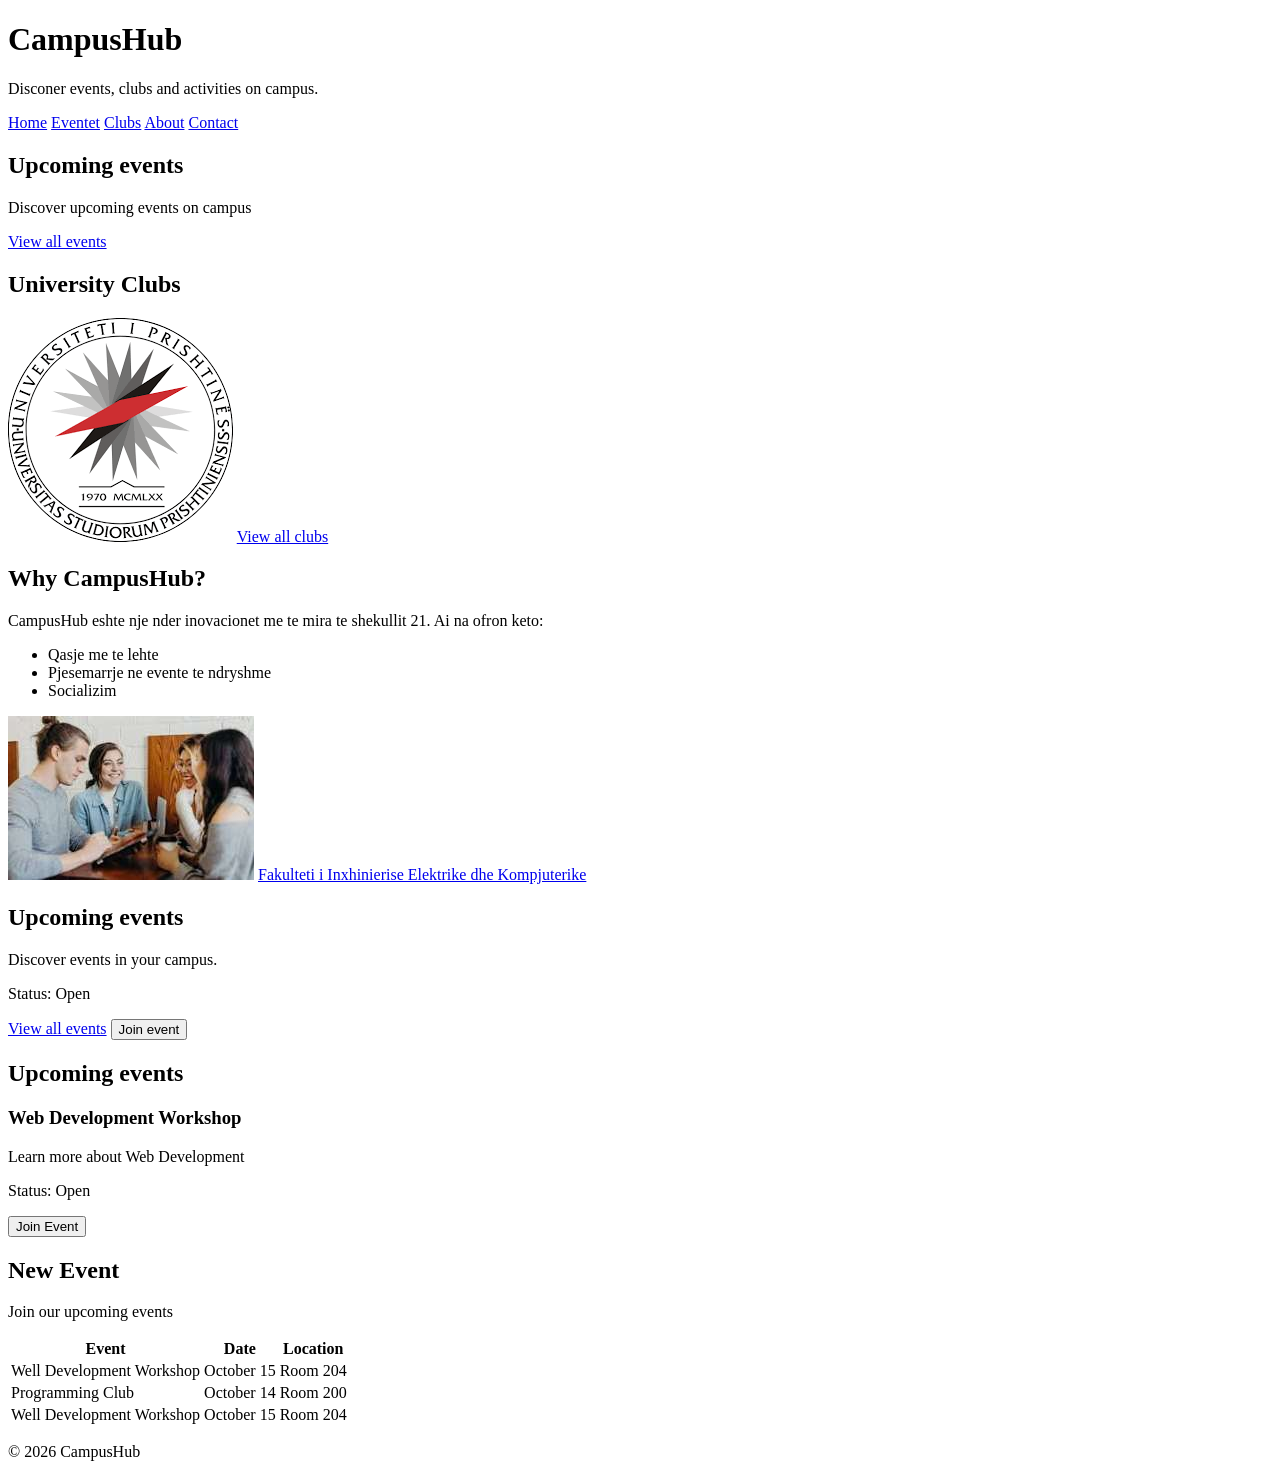
==== index.html @ d5867690 "first commit" ====
<!DOCTYPE html>
<html lang="sq">
<head>
    <meta charset="UTF-8">
    <meta name="viewport" content="width=device-width, initial-scale=1.0">
    <title>CampusHub</title>
</head>
<body>
    <!-- <h1>Heading 1</h1>
    <h2>Heading 2</h2>
    <h3>Heading 3</h3>
    <h4>Heading 4</h4>
    <h5>Heading 5</h5>
    <h6>Heading 6</h6>
    <p>CampusHub na mundeson te shohim aktivitetet e universitetit.</p>
    <a href="eventet.html">Eventet</a>
    <a href="https://fiek.uni-pr.edu/">Shembull FIEK</a>
    <img src="images/lilbaby.jpg" alt="Lil Baby">
    <ul>
        <li>Drit</li>
        <ul>
            <li>Sadiku</li>
            <li>Gjilan</li>
        </ul>
        <li>Edi</li>
        <li>Drilon</li>
        <li>Anea</li>
    </ul>
    <ol>
        <li>Drit</li>
        <li>Edi</li>
        <ul>
            <li>Jashari</li>
            <li>Prishtine</li>
        </ul>
        <li>Drilon</li>
        <li>Anea</li>
    </ol> -->
    <header>
        <h1>CampusHub</h1>
        <p>Disconer events, clubs and activities on campus.</p>
        <nav>
        <a href="index.html">Home</a>
        <a href="eventet.html">Eventet</a>
        <a href="clubs.html">Clubs</a>
        <a href="#">About</a>
        <a href="#">Contact</a>
        </nav>
    </header>
    <main>
        <section>
            <h2>Upcoming events</h2>
            <p>Discover upcoming events on campus</p>
            <a href="eventet.html">View all events</a>
        </section>

        <section>
            <h2>University Clubs</h2>
            <img src="images/up.png" alt="Logo e UP">
            <a href="clubs.html">View all clubs</a>

        </section>

        <section>
             <h2>Why CampusHub?</h2>
             <p>CampusHub eshte nje nder inovacionet me te mira te shekullit 21. Ai na ofron keto:</p>
             <ul>
                <li>Qasje me te lehte</li>
                <li>Pjesemarrje ne evente te ndryshme</li>
                <li>Socializim</li>
             </ul>
             <img src="images/socializimi.jpg" alt="Socializimi">
             <a href="https://fiek.uni-pr.edu/">Fakulteti i Inxhinierise Elektrike dhe Kompjuterike</a>

             
        </section>
        <div>
            <h2>Upcoming events</h2>
            <p>Discover events in your campus.</p>
        </div>
        <p>Status: <span>Open</span></p>
        <a href="eventet.html">View all events</a>
        <button>Join event</button>

        <section>
            <h2>Upcoming events</h2>
            <article>
                <h3>Web Development Workshop</h3>
                <p>Learn more about Web Development</p>
                <p>Status: <span>Open</span></p>
                <button>Join Event</button>
            </article>
        </section>

        <aside>
            <h2>New Event</h2>
            <p>Join our upcoming events</p>
        </aside>

        <table>
            <thead>
                <tr>
                    <th>Event</th>
                    <th>Date</th>
                    <th>Location</th>
                </tr>

            </thead>

            <tbody>
               <tr>
                    <td>Well Development Workshop</td>
                    <td>October 15</td>
                    <td>Room 204</td>
               </tr>
               <tr>
                    <td>Programming Club</td>
                    <td>October 14</td>
                    <td>Room 200</td>
               </tr>
               <tr>
                    <td>Well Development Workshop</td>
                    <td>October 15</td>
                    <td>Room 204</td>
               </tr>
            </tbody>
        </table>
    </main>

    <footer>
        <p>&copy; 2026 CampusHub</p>
    </footer>
</body>
</html>
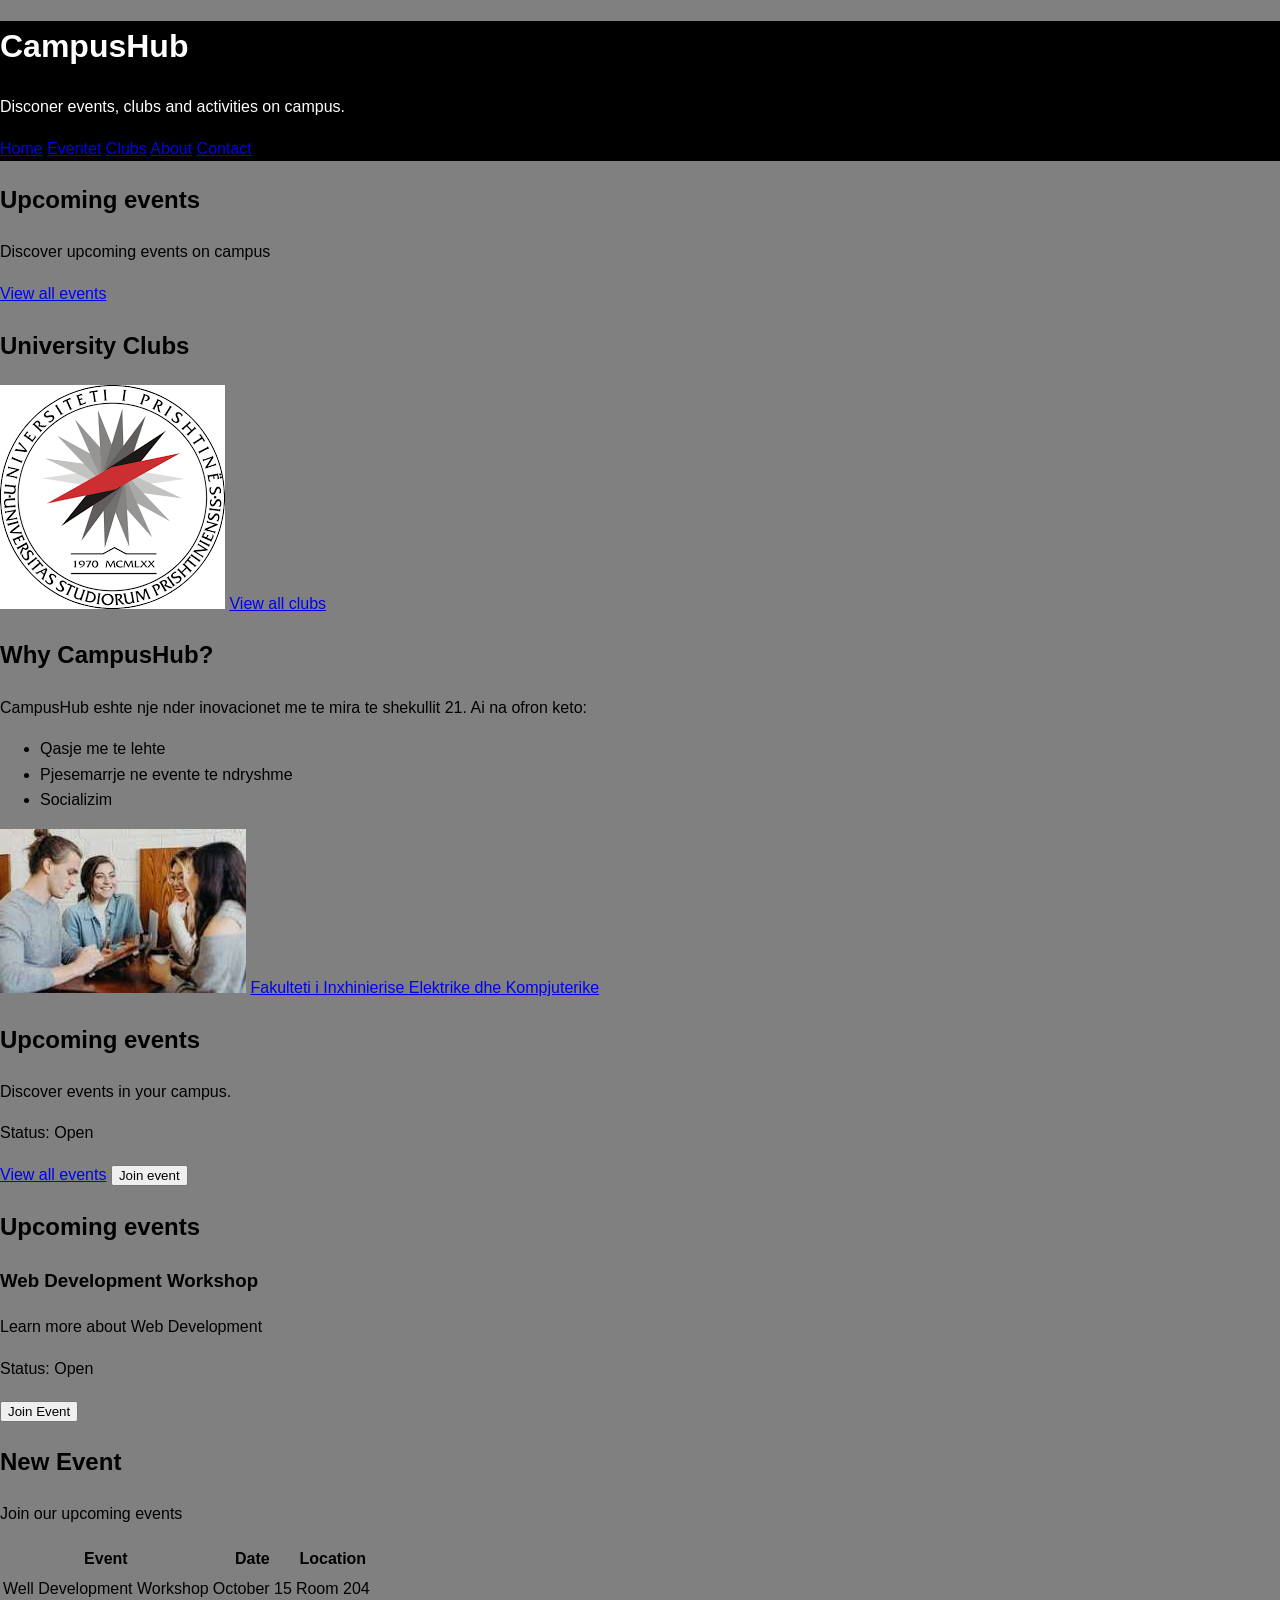
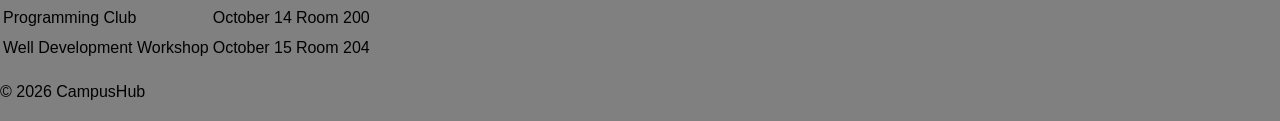
==== commit 691b2cbc: "ndryshime" ====
--- a/index.html
+++ b/index.html
@@ -1,10 +1,13 @@
 <!DOCTYPE html>
 <html lang="sq">
+
 <head>
     <meta charset="UTF-8">
     <meta name="viewport" content="width=device-width, initial-scale=1.0">
     <title>CampusHub</title>
+    <link rel="stylesheet" href="css/index.css">
 </head>
+
 <body>
     <!-- <h1>Heading 1</h1>
     <h2>Heading 2</h2>
@@ -40,11 +43,11 @@
         <h1>CampusHub</h1>
         <p>Disconer events, clubs and activities on campus.</p>
         <nav>
-        <a href="index.html">Home</a>
-        <a href="eventet.html">Eventet</a>
-        <a href="clubs.html">Clubs</a>
-        <a href="#">About</a>
-        <a href="#">Contact</a>
+            <a href="index.html">Home</a>
+            <a href="eventet.html">Eventet</a>
+            <a href="clubs.html">Clubs</a>
+            <a href="#">About</a>
+            <a href="#">Contact</a>
         </nav>
     </header>
     <main>
@@ -62,17 +65,17 @@
         </section>
 
         <section>
-             <h2>Why CampusHub?</h2>
-             <p>CampusHub eshte nje nder inovacionet me te mira te shekullit 21. Ai na ofron keto:</p>
-             <ul>
+            <h2>Why CampusHub?</h2>
+            <p>CampusHub eshte nje nder inovacionet me te mira te shekullit 21. Ai na ofron keto:</p>
+            <ul>
                 <li>Qasje me te lehte</li>
                 <li>Pjesemarrje ne evente te ndryshme</li>
                 <li>Socializim</li>
-             </ul>
-             <img src="images/socializimi.jpg" alt="Socializimi">
-             <a href="https://fiek.uni-pr.edu/">Fakulteti i Inxhinierise Elektrike dhe Kompjuterike</a>
+            </ul>
+            <img src="images/socializimi.jpg" alt="Socializimi">
+            <a href="https://fiek.uni-pr.edu/">Fakulteti i Inxhinierise Elektrike dhe Kompjuterike</a>
 
-             
+
         </section>
         <div>
             <h2>Upcoming events</h2>
@@ -108,21 +111,21 @@
             </thead>
 
             <tbody>
-               <tr>
+                <tr>
                     <td>Well Development Workshop</td>
                     <td>October 15</td>
                     <td>Room 204</td>
-               </tr>
-               <tr>
+                </tr>
+                <tr>
                     <td>Programming Club</td>
                     <td>October 14</td>
                     <td>Room 200</td>
-               </tr>
-               <tr>
+                </tr>
+                <tr>
                     <td>Well Development Workshop</td>
                     <td>October 15</td>
                     <td>Room 204</td>
-               </tr>
+                </tr>
             </tbody>
         </table>
     </main>
@@ -131,4 +134,5 @@
         <p>&copy; 2026 CampusHub</p>
     </footer>
 </body>
+
 </html>
--- a/css/index.css
+++ b/css/index.css
@@ -0,0 +1,14 @@
+*{
+    box-sizing: border-box;
+}
+body{
+    background-color: grey;
+    font-family: Arial, Helvetica, sans-serif;
+    line-height: 1.6;
+    margin: 0;
+    color: black;
+}
+header{
+    background-color: black;
+    color: white;
+}
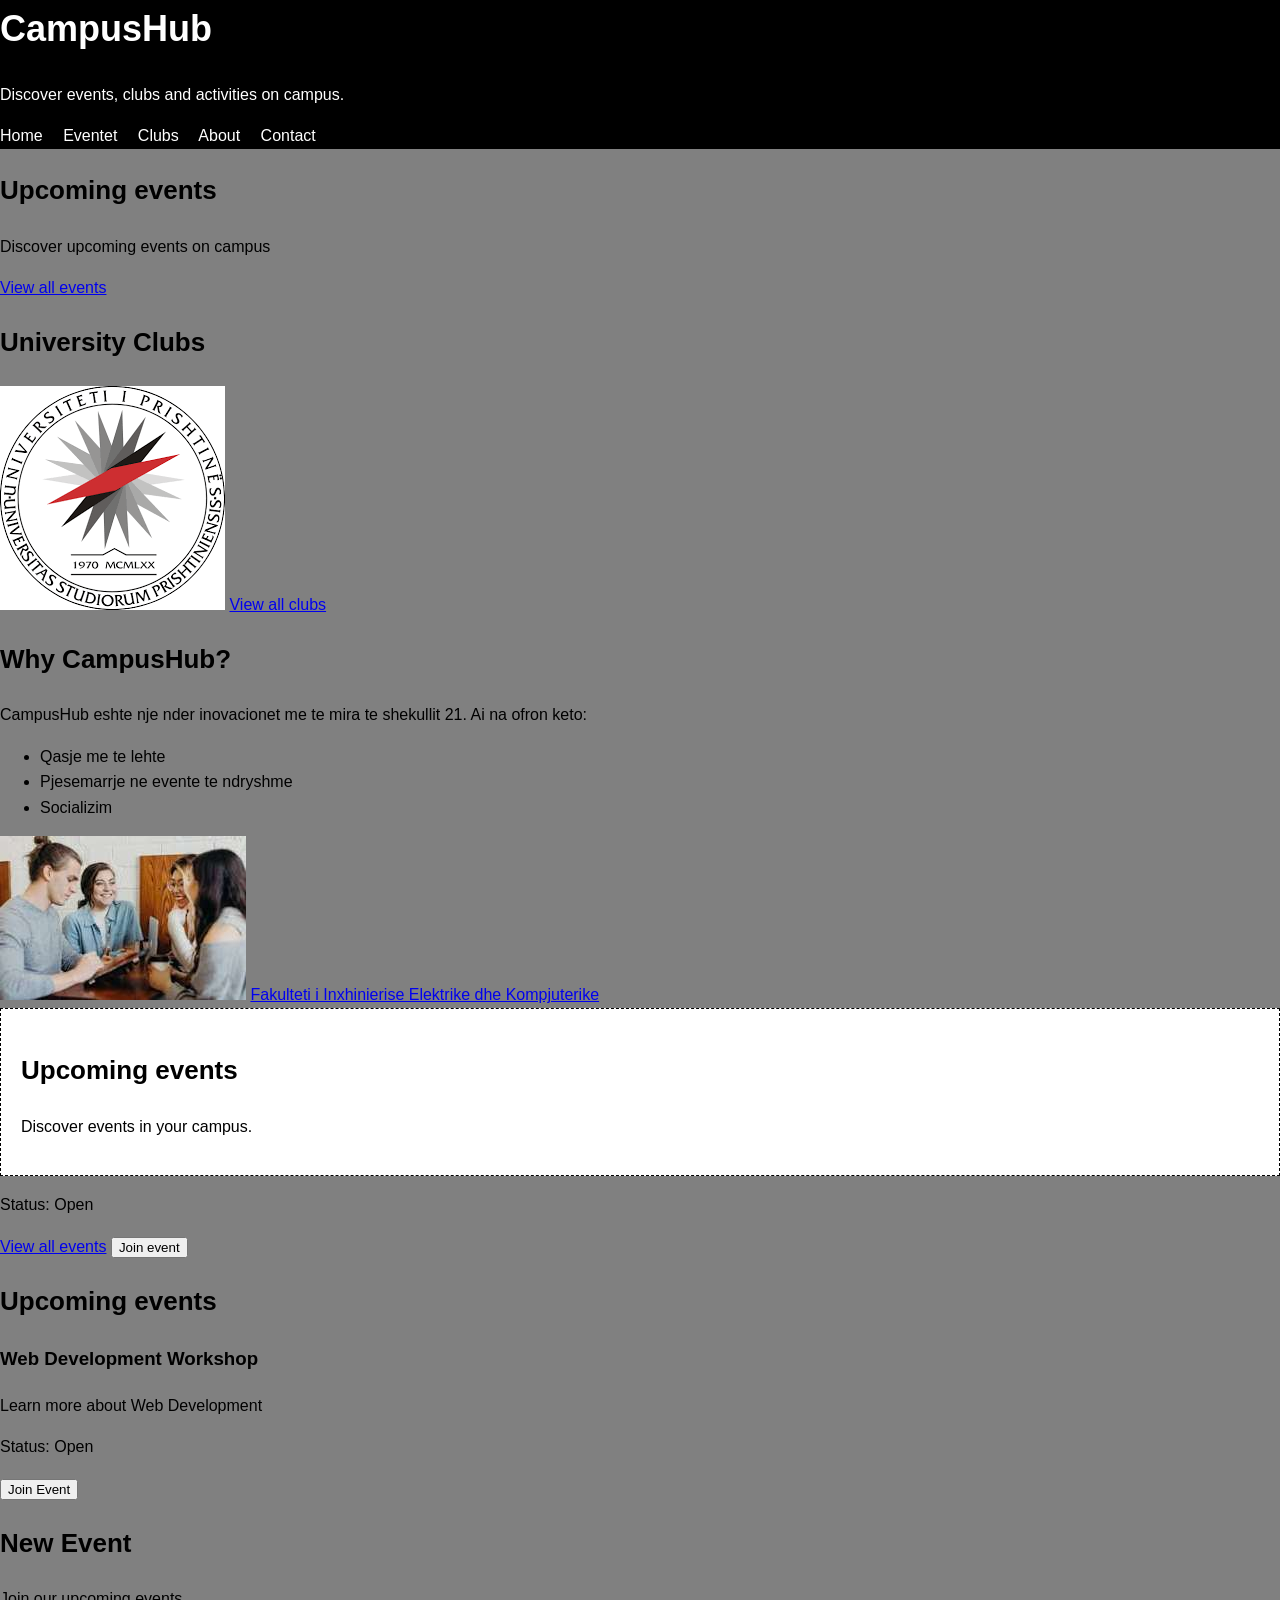
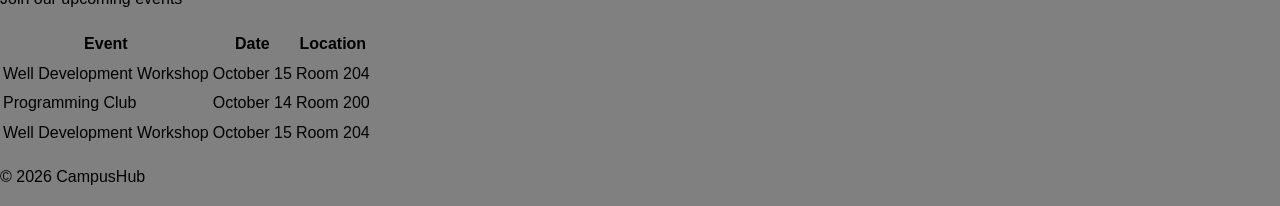
==== commit a08e3ea5: "ndryshime" ====
--- a/index.html
+++ b/index.html
@@ -41,7 +41,7 @@
     </ol> -->
     <header>
         <h1>CampusHub</h1>
-        <p>Disconer events, clubs and activities on campus.</p>
+        <p>Discover events, clubs and activities on campus.</p>
         <nav>
             <a href="index.html">Home</a>
             <a href="eventet.html">Eventet</a>
@@ -77,7 +77,7 @@
 
 
         </section>
-        <div>
+        <div class="upcoming-events">
             <h2>Upcoming events</h2>
             <p>Discover events in your campus.</p>
         </div>
--- a/css/index.css
+++ b/css/index.css
@@ -11,4 +11,25 @@
 header{
     background-color: black;
     color: white;
+}
+header h1{
+    font-size: 36px;
+    margin-top: 0;
+
+}
+nav a{
+    color: white;
+    text-decoration: none;
+    margin-right: 16px;
+}
+h2{
+    color: blie;
+    font-size: 26px;
+}
+.upcoming-events{
+    background-color: white;
+    padding: 20px;
+    margin-bottom: 16px;
+    border: 1px dashed black;
+
 }
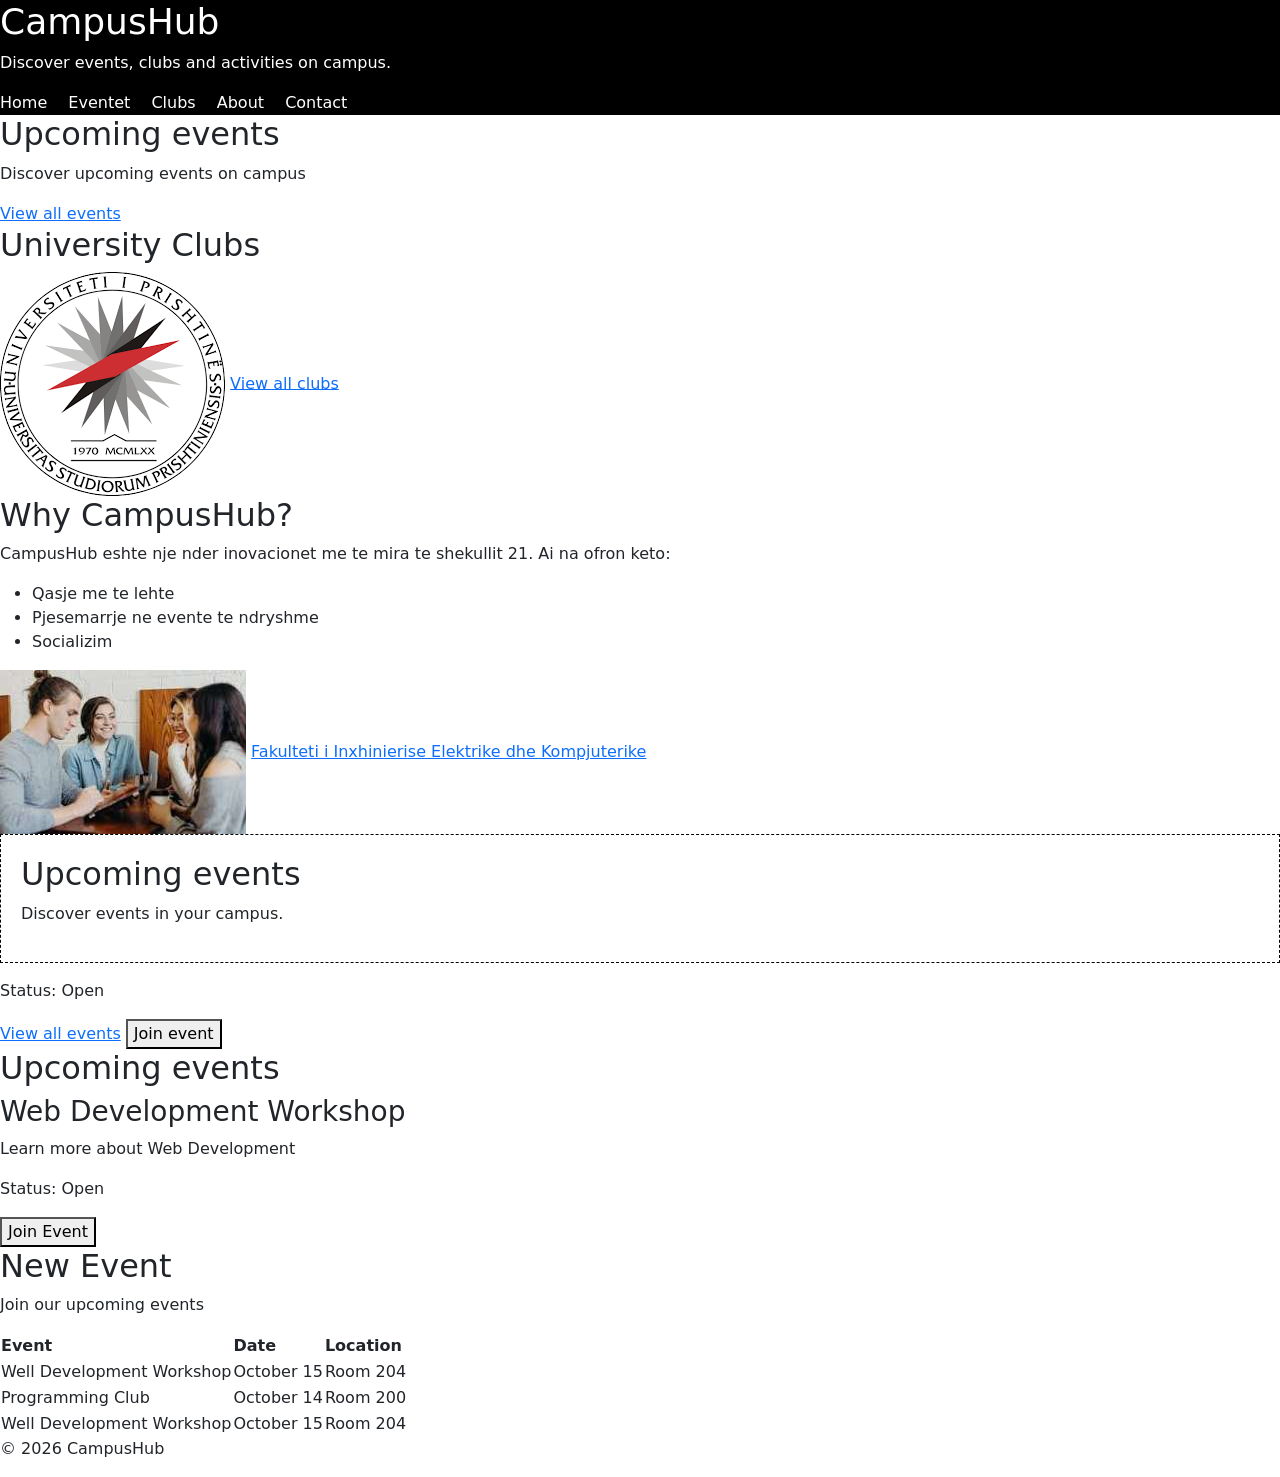
==== commit c253fc7d: "javascript" ====
--- a/index.html
+++ b/index.html
@@ -6,6 +6,8 @@
     <meta name="viewport" content="width=device-width, initial-scale=1.0">
     <title>CampusHub</title>
     <link rel="stylesheet" href="css/index.css">
+    <link href="https://cdn.jsdelivr.net/npm/bootstrap@5.3.8/dist/css/bootstrap.min.css" rel="stylesheet" integrity="sha384-sRIl4kxILFvY47J16cr9ZwB07vP4J8+LH7qKQnuqkuIAvNWLzeN8tE5YBujZqJLB" crossorigin="anonymous">
+    <script src="https://cdn.jsdelivr.net/npm/bootstrap@5.3.8/dist/js/bootstrap.bundle.min.js" integrity="sha384-FKyoEForCGlyvwx9Hj09JcYn3nv7wiPVlz7YYwJrWVcXK/BmnVDxM+D2scQbITxI" crossorigin="anonymous"></script>
 </head>
 
 <body>
@@ -47,7 +49,7 @@
             <a href="eventet.html">Eventet</a>
             <a href="clubs.html">Clubs</a>
             <a href="#">About</a>
-            <a href="#">Contact</a>
+            <a href="contact.html">Contact</a>
         </nav>
     </header>
     <main>
